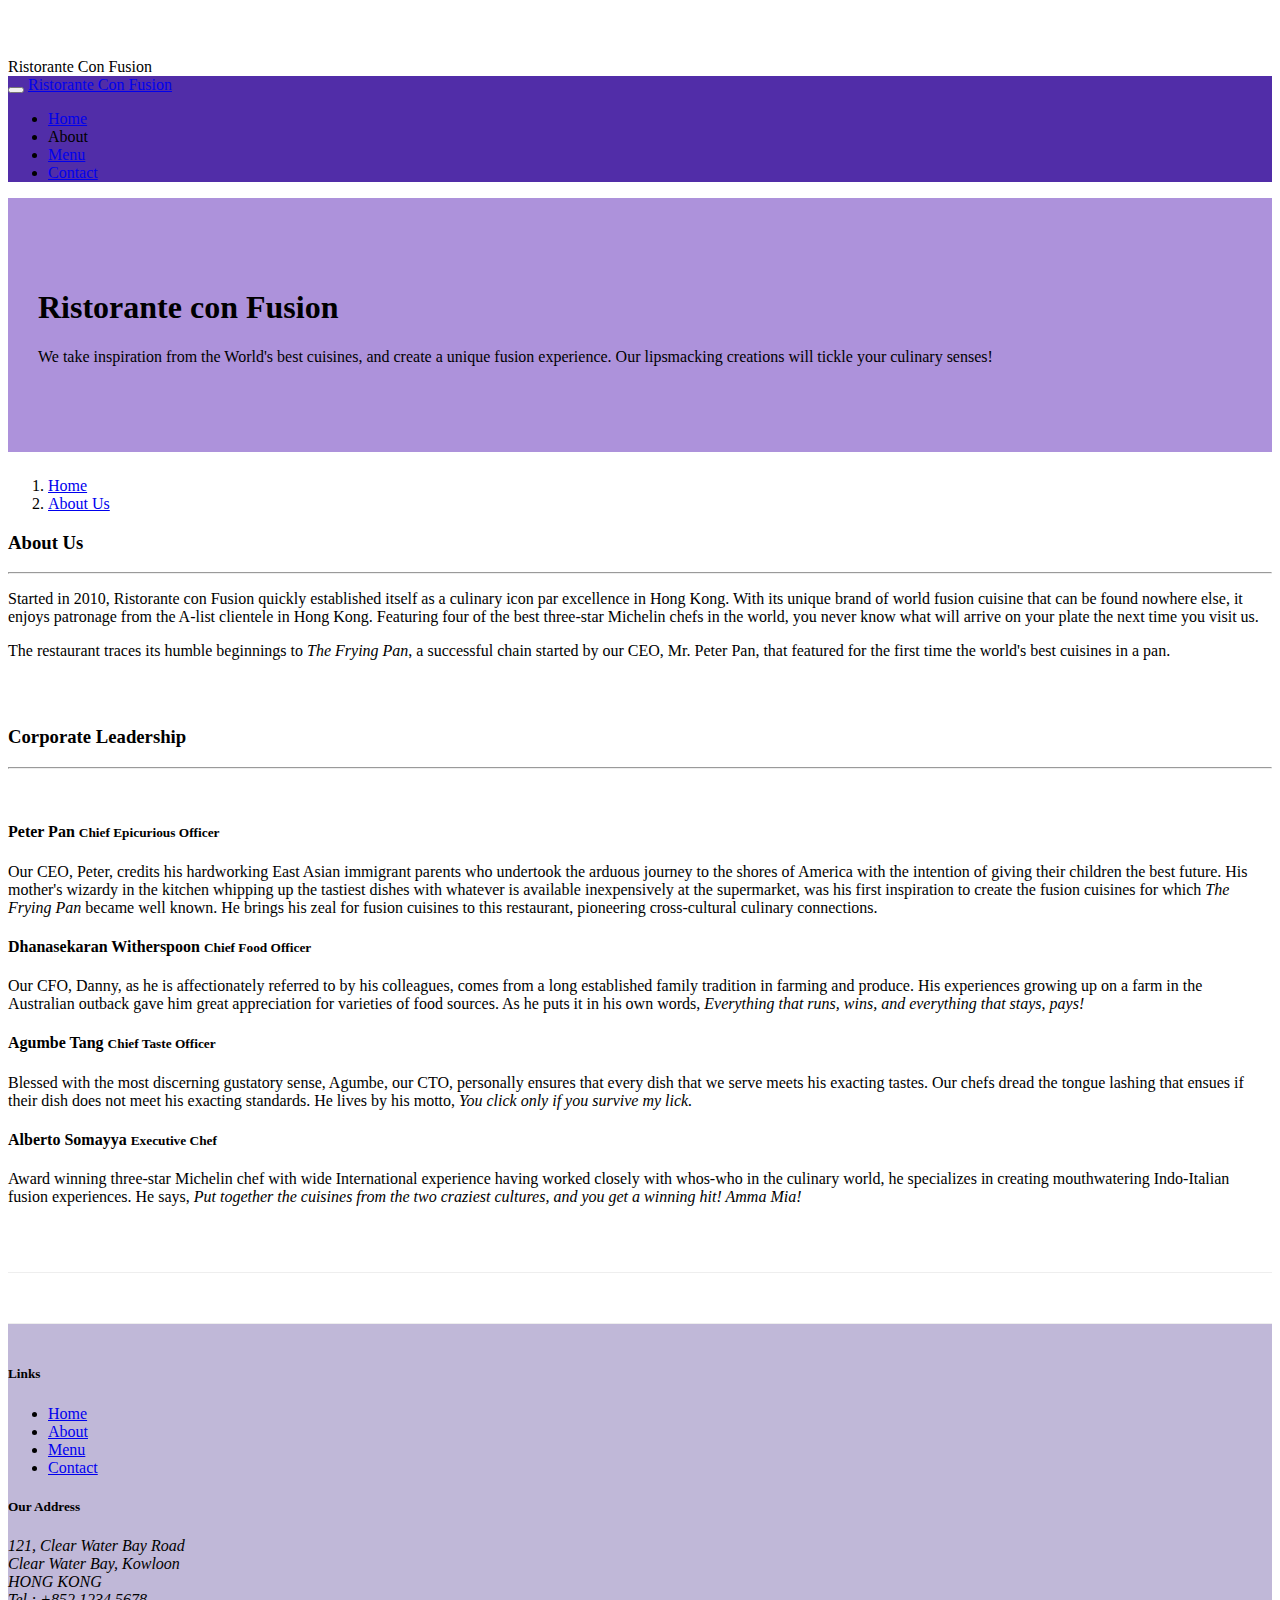
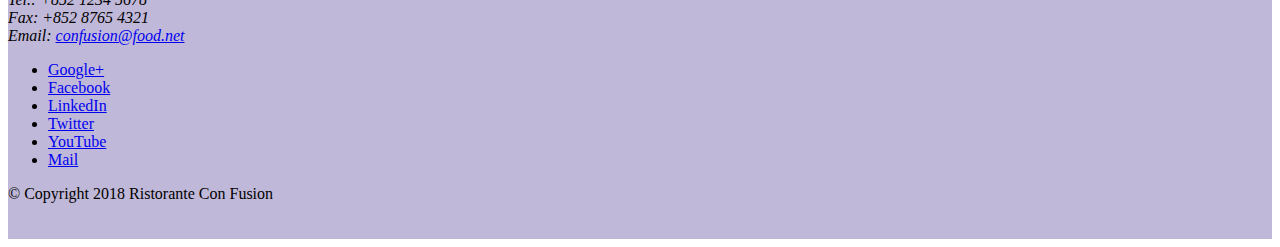
==== aboutus.html @ 96df9f3d "Breadcrumbs & navbar added" ====
<!DOCTYPE html>
<html lang="en">

<head>
    <!-- Required meta tags always come first -->
    <meta charset="utf-8">
    <meta name="viewport" content="width=device-width, initial-scale=1, shrink-to-fit=no">
    <meta http-equiv="x-ua-compatible" content="ie=edge">

    <!-- Bootstrap CSS -->
    <link rel="stylesheet" href="node_modules/bootstrap/dist/css/bootstrap.min.css">
    <link rel="stylesheet" href="css/styles.css"
    <title>Ristorante Con Fusion</title>
</head>

<head>

    <title>Ristorante Con Fusion: About Us</title>

</head>

<body>
    <nav class="navbar navbar-dark navbar-expand-sm fixed-top">
        <div class="container">
            <button class="navbar-toggler" type="button" data-toggle="collapse" data-target="#navbar">
                <span class="navbar-toggler-icon"></span>
            </button>
            <a class="navbar-brand mr-auto" href="./index.html">Ristorante Con Fusion</a>
            <div class="collapse navbar-collapse" id="navbar">
                <ul class="navbar-nav mr-auto">
                    <li class="nav-item"><a class="nav-link" href="./index.html">Home</a></li>
                    <li class="nav-item active"><a class="nav-link" href="#"></a>About</a></li>
                    <li class="nav-item"><a class="nav-link" href="#">Menu</a></li>
                    <li class="nav-item"><a class="nav-link" href="#">Contact</a></li>
                </ul>
            </div>
        </div>
    </nav>
    <header class="jumbotron">
        <div class="container">
            <div class="row row-header">
                <div class="col-12 col-sm-6">
                    <h1>Ristorante con Fusion</h1>
                    <p>We take inspiration from the World's best cuisines, and create a unique fusion experience. Our lipsmacking creations will tickle your culinary senses!</p>
                </div>
                <div class="col-12 col-sm">
                </div>
            </div>
        </div>
    </header>

    <div class="container">
        <div class="row-title">
            <ol class="col-12 breadcrumb">
                <li class="breadcrumb-item"><a href="./index.html">Home</a></li>
                <li class="breadcrumb-item active"><a href="#">About Us</a></li>
            </ol>
            <div>
               <h3>About Us</h3>
               <hr>
            </div>
        </div>

        <div class='container'>
            <div class="row justify-content-start col-lg-6 col-md-8 col-sm-12">
                <p>Started in 2010, Ristorante con Fusion quickly established itself as a culinary icon par excellence in Hong Kong. With its unique brand of world fusion cuisine that can be found nowhere else, it enjoys patronage from the A-list clientele in Hong Kong.  Featuring four of the best three-star Michelin chefs in the world, you never know what will arrive on your plate the next time you visit us.</p>
                <p>The restaurant traces its humble beginnings to <em>The Frying Pan</em>, a successful chain started by our CEO, Mr. Peter Pan, that featured for the first time the world's best cuisines in a pan.</p>
            </div>
            <div>
            </div>
        </div>


        <div class="row row-content align-items-center">
            <div class="row-title">
                <h3>Corporate Leadership</h3>
                <hr>
            </div>
            <div class="row-content">
                <h4>Peter Pan <small>Chief Epicurious Officer</small></h4>
                <p class="d-none d-sm-block">Our CEO, Peter, credits his hardworking East Asian immigrant parents who undertook the arduous journey to the shores of America with the intention of giving their children the best future. His mother's wizardy in the kitchen whipping up the tastiest dishes with whatever is available inexpensively at the supermarket, was his first inspiration to create the fusion cuisines for which <em>The Frying Pan</em> became well known. He brings his zeal for fusion cuisines to this restaurant, pioneering cross-cultural culinary connections.</p>
                <h4>Dhanasekaran Witherspoon <small>Chief Food Officer</small></h4>
                <p class="d-none d-sm-block">Our CFO, Danny, as he is affectionately referred to by his colleagues, comes from a long established family tradition in farming and produce. His experiences growing up on a farm in the Australian outback gave him great appreciation for varieties of food sources. As he puts it in his own words, <em>Everything that runs, wins, and everything that stays, pays!</em></p>
                <h4>Agumbe Tang <small>Chief Taste Officer</small></h4>
                <p class="d-none d-sm-block">Blessed with the most discerning gustatory sense, Agumbe, our CTO, personally ensures that every dish that we serve meets his exacting tastes. Our chefs dread the tongue lashing that ensues if their dish does not meet his exacting standards. He lives by his motto, <em>You click only if you survive my lick.</em></p>
                <h4>Alberto Somayya <small>Executive Chef</small></h4>
                <p class="d-none d-sm-block">Award winning three-star Michelin chef with wide International experience having worked closely with whos-who in the culinary world, he specializes in creating mouthwatering Indo-Italian fusion experiences. He says, <em>Put together the cuisines from the two craziest cultures, and you get a winning hit! Amma Mia!</em></p>
            </div>
       </div>

    </div>

    <footer class="footer">
        <div class="container">
            <div class="row">             
                <div class="col-4 offset-1 col-sm-2">
                    <h5>Links</h5>
                    <ul class="list-unstyled">
                        <li><a href="./index.html">Home</a></li>
                        <li><a href="#">About</a></li>
                        <li><a href="#">Menu</a></li>
                        <li><a href="#">Contact</a></li>
                    </ul>
                </div>
                <div class="col-7 col-sm-5">
                    <h5>Our Address</h5>
                    <address>
		              121, Clear Water Bay Road<br>
		              Clear Water Bay, Kowloon<br>
		              HONG KONG<br>
		              Tel.: +852 1234 5678<br>
		              Fax: +852 8765 4321<br>
		              Email: <a href="mailto:confusion@food.net">confusion@food.net</a>
		           </address>
                </div>
                <div class="col-12 col-sm-4 align-self-center">
                    <ul class="list-unstyled">
                        <li><a href="http://google.com/+">Google+</a></li>
                        <li><a href="http://www.facebook.com/profile.php?id=">Facebook</a></li>
                        <li><a href="http://www.linkedin.com/in/">LinkedIn</a></li>
                        <li><a href="http://twitter.com/">Twitter</a></li>
                        <li><a href="http://youtube.com/">YouTube</a></li>
                        <li><a href="mailto:">Mail</a></li>
                    </ul>
                </div>
           </div>
           <div class="row justify-content-center">             
                <div class="col-auto">
                    <p>© Copyright 2018 Ristorante Con Fusion</p>
                </div>
           </div>
        </div>
    </footer>
    
</body>

</html>
---- css/styles.css ----
.row-header { 
    margin: 0px auto;
    padding: 0px auto;
}

.row-content { 
    margin: 0px auto;
    padding: 25px 0px 50px 0px;
    border-bottom: 1px ridge;
    min-height: 200px;
}

.row-title {
    margin: 25px 0px 0px 0px;
}

.footer { 
    background-color: #c0b8d8;
    margin: 0px auto;
    padding: 20px 0px 20px 0px;
}

.jumbotron {
    padding: 70px 30px 70px 30px;
    margin: 0px auto;
    background: #ad92db
}

.address {
    font-size: 80%;
    margin: 0px;
    color: #0f0f0f
}

body {
    padding: 50px 0px 0px 0px;
    z-index: 0;
}

.navbar-dark {
    background-color: #512DA8;
}
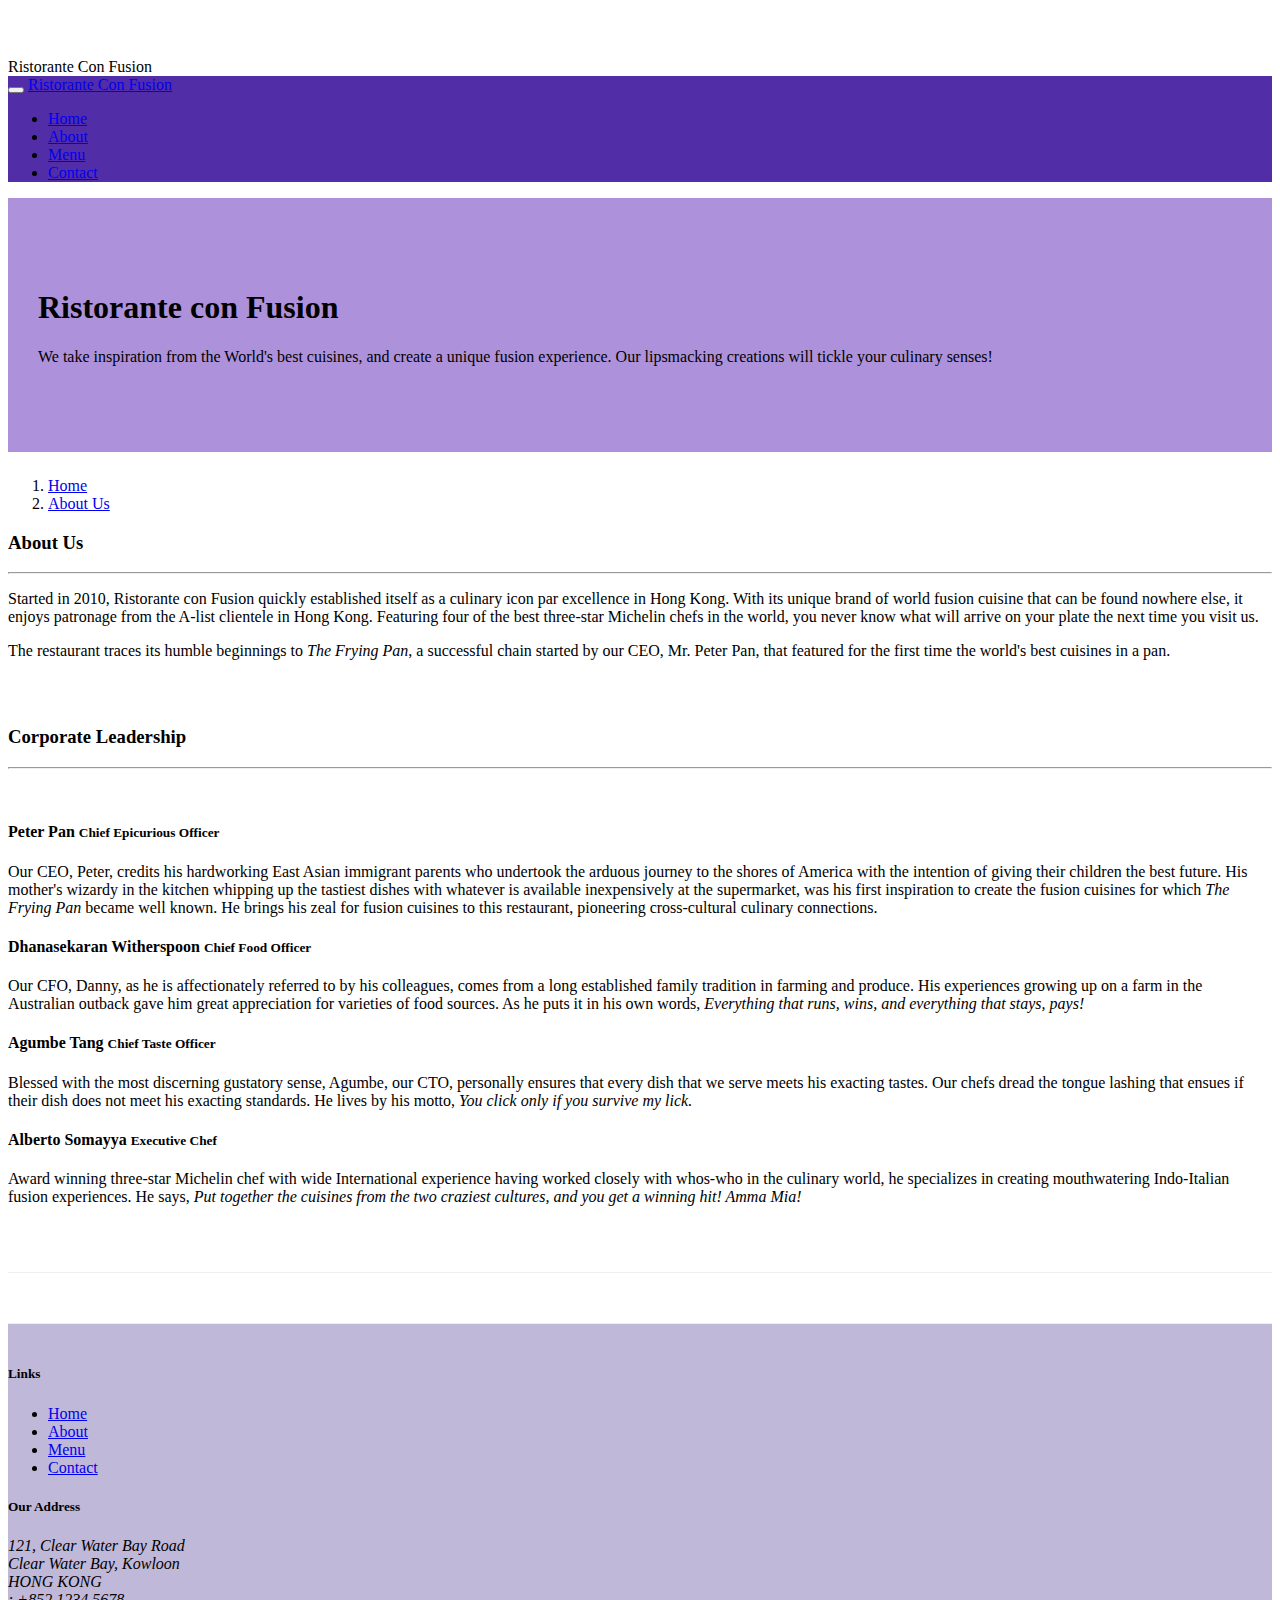
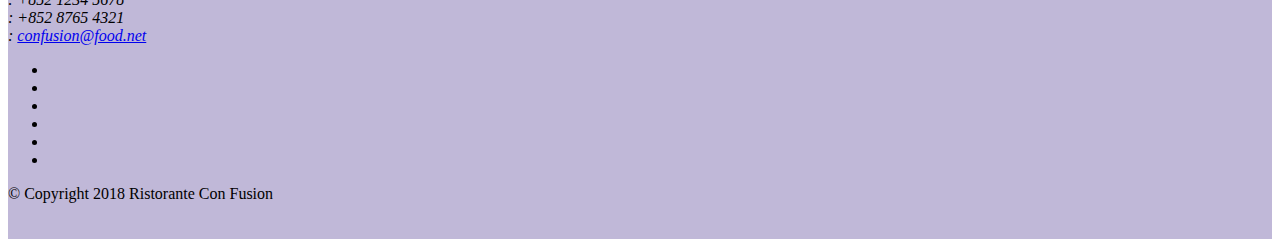
==== commit 6ceb4103: "Icon fonts" ====
--- a/aboutus.html
+++ b/aboutus.html
@@ -9,6 +9,8 @@
 
     <!-- Bootstrap CSS -->
     <link rel="stylesheet" href="node_modules/bootstrap/dist/css/bootstrap.min.css">
+    <link rel="stylesheet" href="node_modules/font-awesome/css/font-awesome.min.css">
+    <link rel="stylesheet" href="node_modules/bootstrap-social/bootstrap-social.css">
     <link rel="stylesheet" href="css/styles.css"
     <title>Ristorante Con Fusion</title>
 </head>
@@ -28,10 +30,10 @@
             <a class="navbar-brand mr-auto" href="./index.html">Ristorante Con Fusion</a>
             <div class="collapse navbar-collapse" id="navbar">
                 <ul class="navbar-nav mr-auto">
-                    <li class="nav-item"><a class="nav-link" href="./index.html">Home</a></li>
-                    <li class="nav-item active"><a class="nav-link" href="#"></a>About</a></li>
-                    <li class="nav-item"><a class="nav-link" href="#">Menu</a></li>
-                    <li class="nav-item"><a class="nav-link" href="#">Contact</a></li>
+                    <li class="nav-item"><a class="nav-link" href="./index.html"><span class="fa fa-home fa-lg"></span> Home</a></li>
+                    <li class="nav-item active"><a class="nav-link" href="#"><span class="fa fa-info fa-lg"></span> About</a></li>
+                    <li class="nav-item"><a class="nav-link" href="#"><span class="fa fa-list fa-lg"></span> Menu</a></li>
+                    <li class="nav-item"><a class="nav-link" href="#"><span class="fa fa-address-card fa-lg"></span> Contact</a></li>
                 </ul>
             </div>
         </div>
@@ -108,19 +110,19 @@
 		              121, Clear Water Bay Road<br>
 		              Clear Water Bay, Kowloon<br>
 		              HONG KONG<br>
-		              Tel.: +852 1234 5678<br>
-		              Fax: +852 8765 4321<br>
-		              Email: <a href="mailto:confusion@food.net">confusion@food.net</a>
+		              <i class="fa fa-phone fa-lg"></i> : +852 1234 5678<br>
+		              <i class="fa fa-fax fa-lg"></i> : +852 8765 4321<br>
+		              <i class="fa fa-envelope fa-lg"></i> : <a href="mailto:confusion@food.net">confusion@food.net</a>
 		           </address>
                 </div>
                 <div class="col-12 col-sm-4 align-self-center">
                     <ul class="list-unstyled">
-                        <li><a href="http://google.com/+">Google+</a></li>
-                        <li><a href="http://www.facebook.com/profile.php?id=">Facebook</a></li>
-                        <li><a href="http://www.linkedin.com/in/">LinkedIn</a></li>
-                        <li><a href="http://twitter.com/">Twitter</a></li>
-                        <li><a href="http://youtube.com/">YouTube</a></li>
-                        <li><a href="mailto:">Mail</a></li>
+                        <li><a class="btn btn-social-icon btn-google" href="http://google.com/+"><i class="fa fa-google-plus fa-lg"></i></a></li>
+                        <li><a class="btn btn-social-icon btn-facebook" href="http://www.facebook.com/profile.php?id="><i class="fa fa-facebook fa-lg"></i></a></li>
+                        <li><a class="btn btn-social-icon btn-linkedin" href="http://www.linkedin.com/in/"><i class="fa fa-linkedin fa-lg"></i></a></li>
+                        <li><a class="btn btn-social-icon btn-twitter" href="http://twitter.com/"><i class="fa fa-twitter fa-lg"></i></a></li>
+                        <li><a class="btn btn-social-icon btn-youtube" href="http://youtube.com/"><i class="fa fa-youtube fa-lg"></i></a></li>
+                        <li><a class="btn btn-social-icon" href="mailto:"><i class="fa fa-envelope-o fa-lg"></i></a></li>
                     </ul>
                 </div>
            </div>
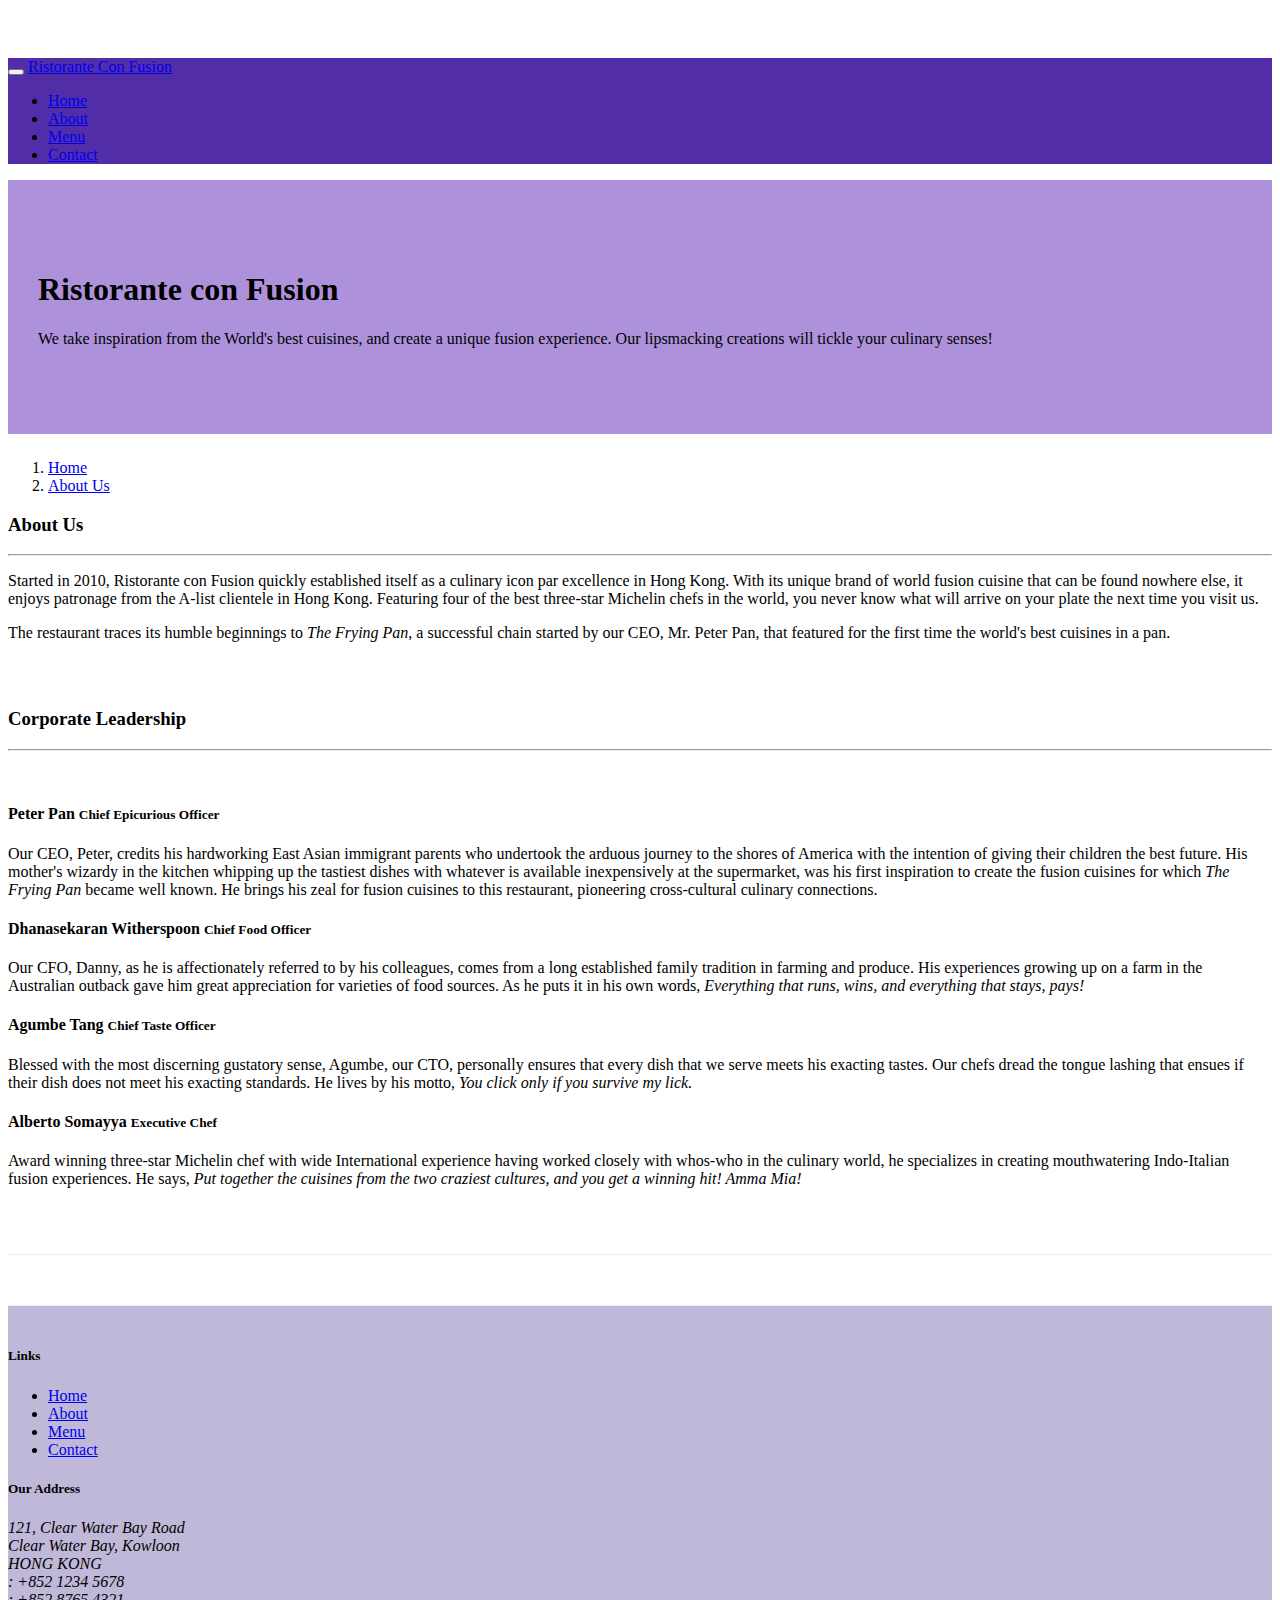
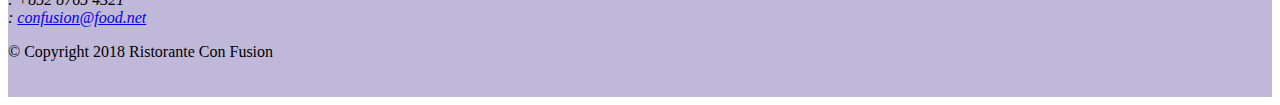
==== commit b1b8ac01: "Form Tutorial" ====
--- a/aboutus.html
+++ b/aboutus.html
@@ -11,8 +11,7 @@
     <link rel="stylesheet" href="node_modules/bootstrap/dist/css/bootstrap.min.css">
     <link rel="stylesheet" href="node_modules/font-awesome/css/font-awesome.min.css">
     <link rel="stylesheet" href="node_modules/bootstrap-social/bootstrap-social.css">
-    <link rel="stylesheet" href="css/styles.css"
-    <title>Ristorante Con Fusion</title>
+    <link rel="stylesheet" href="css/styles.css">
 </head>
 
 <head>
@@ -27,13 +26,13 @@
             <button class="navbar-toggler" type="button" data-toggle="collapse" data-target="#navbar">
                 <span class="navbar-toggler-icon"></span>
             </button>
-            <a class="navbar-brand mr-auto" href="./index.html">Ristorante Con Fusion</a>
+            <a class="navbar-brand" href="#">Ristorante Con Fusion</a>
             <div class="collapse navbar-collapse" id="navbar">
                 <ul class="navbar-nav mr-auto">
                     <li class="nav-item"><a class="nav-link" href="./index.html"><span class="fa fa-home fa-lg"></span> Home</a></li>
                     <li class="nav-item active"><a class="nav-link" href="#"><span class="fa fa-info fa-lg"></span> About</a></li>
                     <li class="nav-item"><a class="nav-link" href="#"><span class="fa fa-list fa-lg"></span> Menu</a></li>
-                    <li class="nav-item"><a class="nav-link" href="#"><span class="fa fa-address-card fa-lg"></span> Contact</a></li>
+                    <li class="nav-item"><a class="nav-link" href="./contactus.html"><span class="fa fa-address-card fa-lg"></span> Contact</a></li>
                 </ul>
             </div>
         </div>
@@ -57,7 +56,7 @@
                 <li class="breadcrumb-item"><a href="./index.html">Home</a></li>
                 <li class="breadcrumb-item active"><a href="#">About Us</a></li>
             </ol>
-            <div>
+            <div class="col-12">
                <h3>About Us</h3>
                <hr>
             </div>
@@ -100,8 +99,8 @@
                     <ul class="list-unstyled">
                         <li><a href="./index.html">Home</a></li>
                         <li><a href="#">About</a></li>
-                        <li><a href="#">Menu</a></li>
-                        <li><a href="#">Contact</a></li>
+                        <li><a href="#"">Menu</a></li>
+                        <li><a href="./contactus.html">Contact</a></li>
                     </ul>
                 </div>
                 <div class="col-7 col-sm-5">
@@ -116,14 +115,14 @@
 		           </address>
                 </div>
                 <div class="col-12 col-sm-4 align-self-center">
-                    <ul class="list-unstyled">
-                        <li><a class="btn btn-social-icon btn-google" href="http://google.com/+"><i class="fa fa-google-plus fa-lg"></i></a></li>
-                        <li><a class="btn btn-social-icon btn-facebook" href="http://www.facebook.com/profile.php?id="><i class="fa fa-facebook fa-lg"></i></a></li>
-                        <li><a class="btn btn-social-icon btn-linkedin" href="http://www.linkedin.com/in/"><i class="fa fa-linkedin fa-lg"></i></a></li>
-                        <li><a class="btn btn-social-icon btn-twitter" href="http://twitter.com/"><i class="fa fa-twitter fa-lg"></i></a></li>
-                        <li><a class="btn btn-social-icon btn-youtube" href="http://youtube.com/"><i class="fa fa-youtube fa-lg"></i></a></li>
-                        <li><a class="btn btn-social-icon" href="mailto:"><i class="fa fa-envelope-o fa-lg"></i></a></li>
-                    </ul>
+                    <div class="text-center">
+                        <a class="btn btn-social-icon btn-google" href="http://google.com/+"><i class="fa fa-google-plus"></i></a>
+                        <a class="btn btn-social-icon btn-facebook" href="http://www.facebook.com/profile.php?id="><i class="fa fa-facebook"></i></a>
+                        <a class="btn btn-social-icon btn-linkedin" href="http://www.linkedin.com/in/"><i class="fa fa-linkedin"></i></a>
+                        <a class="btn btn-social-icon btn-twitter" href="http://twitter.com/"><i class="fa fa-twitter"></i></a>
+                        <a class="btn btn-social-icon btn-google" href="http://youtube.com/"><i class="fa fa-youtube"></i></a>
+                        <a class="btn btn-social-icon" href="mailto:"><i class="fa fa-envelope-o"></i></a>
+                    </div>
                 </div>
            </div>
            <div class="row justify-content-center">             
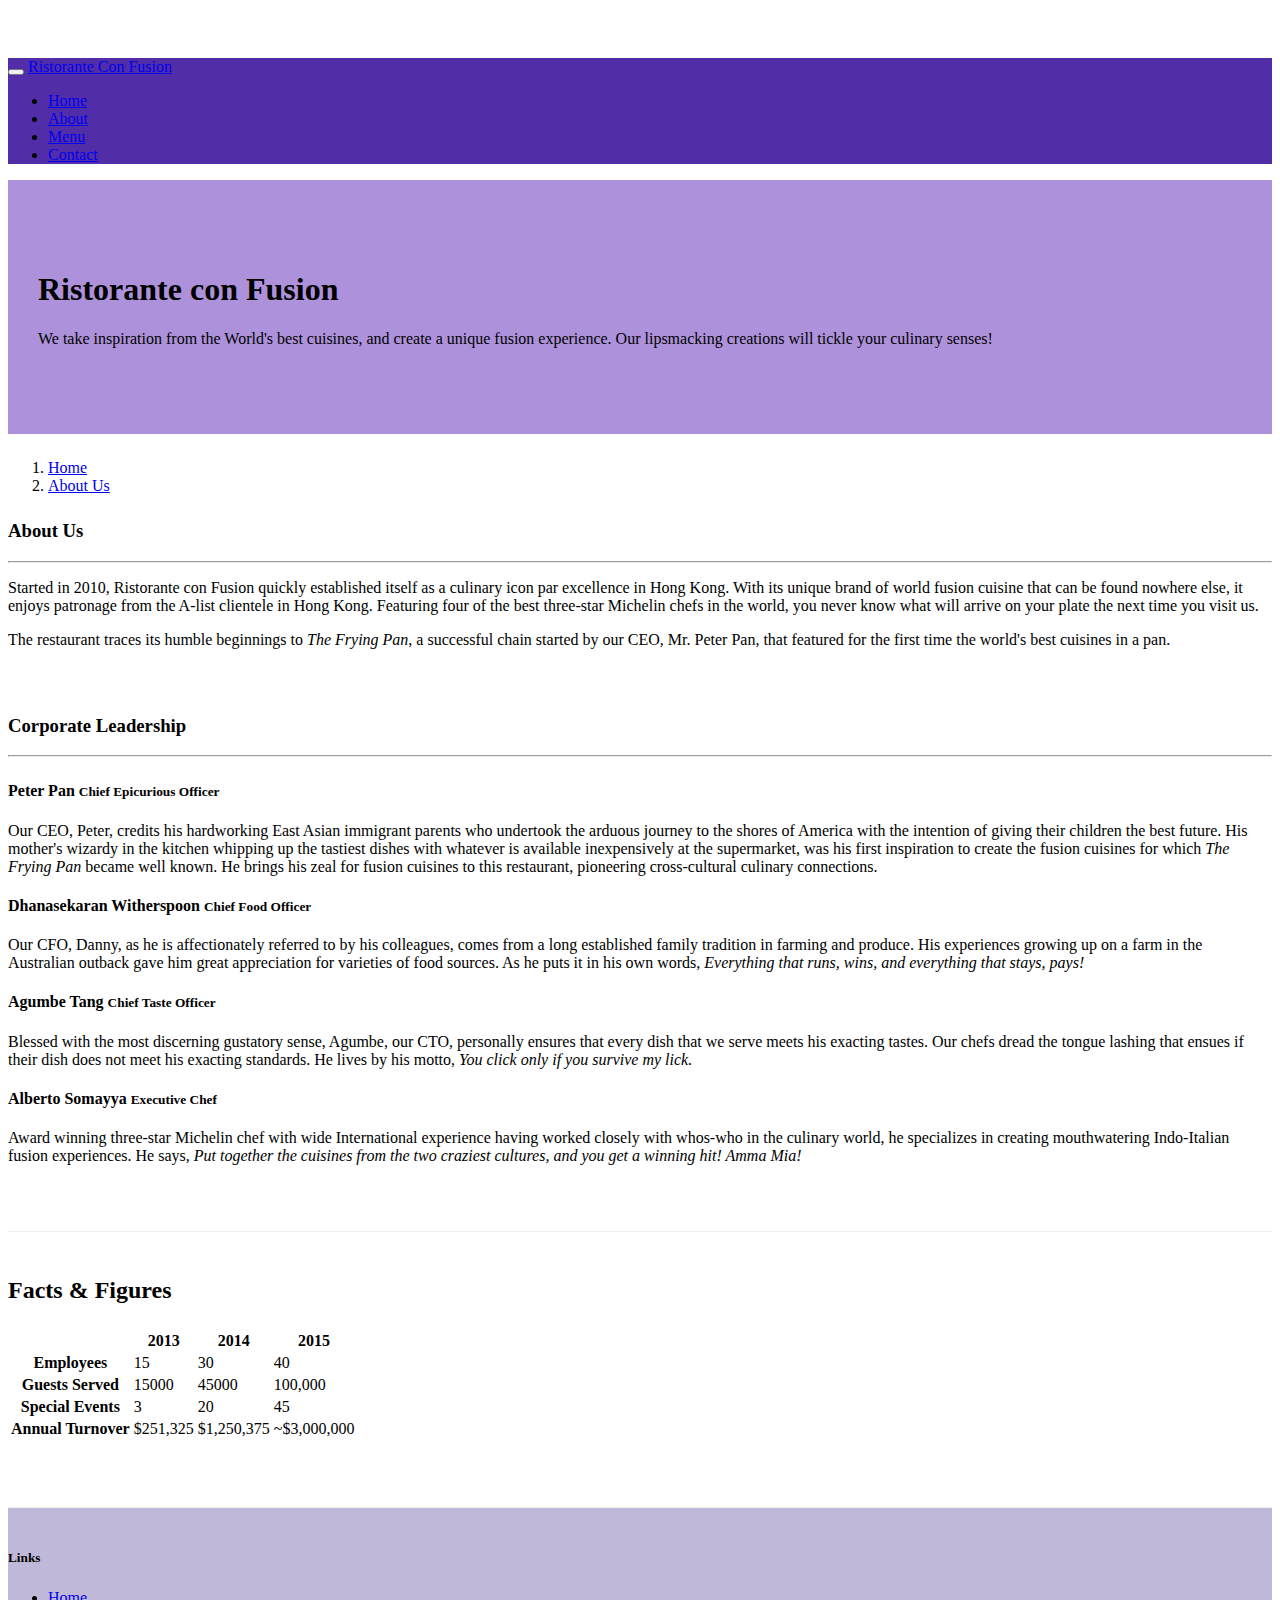
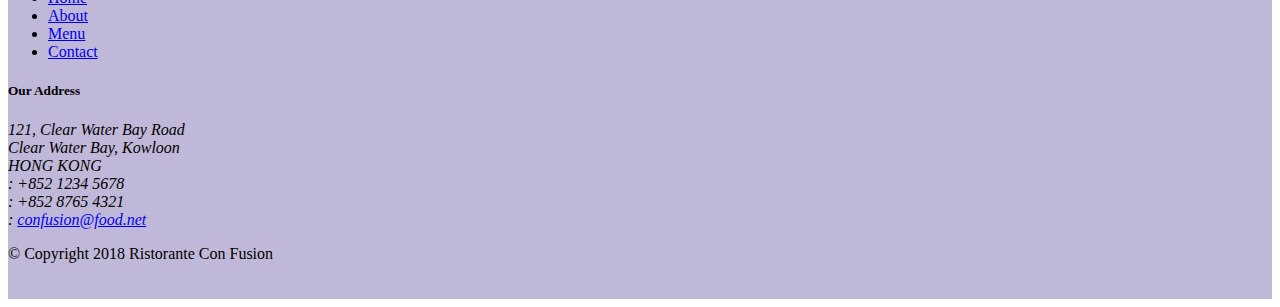
==== commit d3d97900: "Pushing current changes, midway through checkbox/table project" ====
--- a/aboutus.html
+++ b/aboutus.html
@@ -56,8 +56,8 @@
                 <li class="breadcrumb-item"><a href="./index.html">Home</a></li>
                 <li class="breadcrumb-item active"><a href="#">About Us</a></li>
             </ol>
-            <div class="col-12">
-               <h3>About Us</h3>
+            <div class="col-12 row-title">
+               <h3 >About Us</h3>
                <hr>
             </div>
         </div>
@@ -77,7 +77,7 @@
                 <h3>Corporate Leadership</h3>
                 <hr>
             </div>
-            <div class="row-content">
+            <div class="row-title">
                 <h4>Peter Pan <small>Chief Epicurious Officer</small></h4>
                 <p class="d-none d-sm-block">Our CEO, Peter, credits his hardworking East Asian immigrant parents who undertook the arduous journey to the shores of America with the intention of giving their children the best future. His mother's wizardy in the kitchen whipping up the tastiest dishes with whatever is available inexpensively at the supermarket, was his first inspiration to create the fusion cuisines for which <em>The Frying Pan</em> became well known. He brings his zeal for fusion cuisines to this restaurant, pioneering cross-cultural culinary connections.</p>
                 <h4>Dhanasekaran Witherspoon <small>Chief Food Officer</small></h4>
@@ -88,7 +88,51 @@
                 <p class="d-none d-sm-block">Award winning three-star Michelin chef with wide International experience having worked closely with whos-who in the culinary world, he specializes in creating mouthwatering Indo-Italian fusion experiences. He says, <em>Put together the cuisines from the two craziest cultures, and you get a winning hit! Amma Mia!</em></p>
             </div>
        </div>
-
+       <div class="row row-content">
+           <div class="col-12 col-sm-9">
+               <h2>Facts &amp; Figures</h2>
+               <div class="table-responsive row-title">
+                <table class="table table-striped">
+                    <thead class="thead-dark">
+                        <tr>
+                            <th>&nbsp;</th>
+                            <th>2013</th>
+                            <th>2014</th>
+                            <th>2015</th>
+                        </tr>
+                    </thead>
+                    <tbody>
+                        <tr>
+                            <th>Employees</th>
+                            <td>15</td>
+                            <td>30</td>
+                            <td>40</td>
+                        </tr>
+                        <tr>
+                            <th>Guests Served</th>
+                            <td>15000</td>
+                            <td>45000</td>
+                            <td>100,000</td>
+                        </tr>
+                        <tr>
+                            <th>Special Events</th>
+                            <td>3</td>
+                            <td>20</td>
+                            <td>45</td>
+                        </tr>
+                        <tr>
+                            <th>Annual Turnover</th>
+                            <td>$251,325</td>
+                            <td>$1,250,375</td>
+                            <td>~$3,000,000</td>
+                        </tr>
+                    </tbody>
+                </table>
+            </div>
+           </div>
+           <div class="col-12 col-sm-3">
+           </div>
+       </div>
     </div>
 
     <footer class="footer">
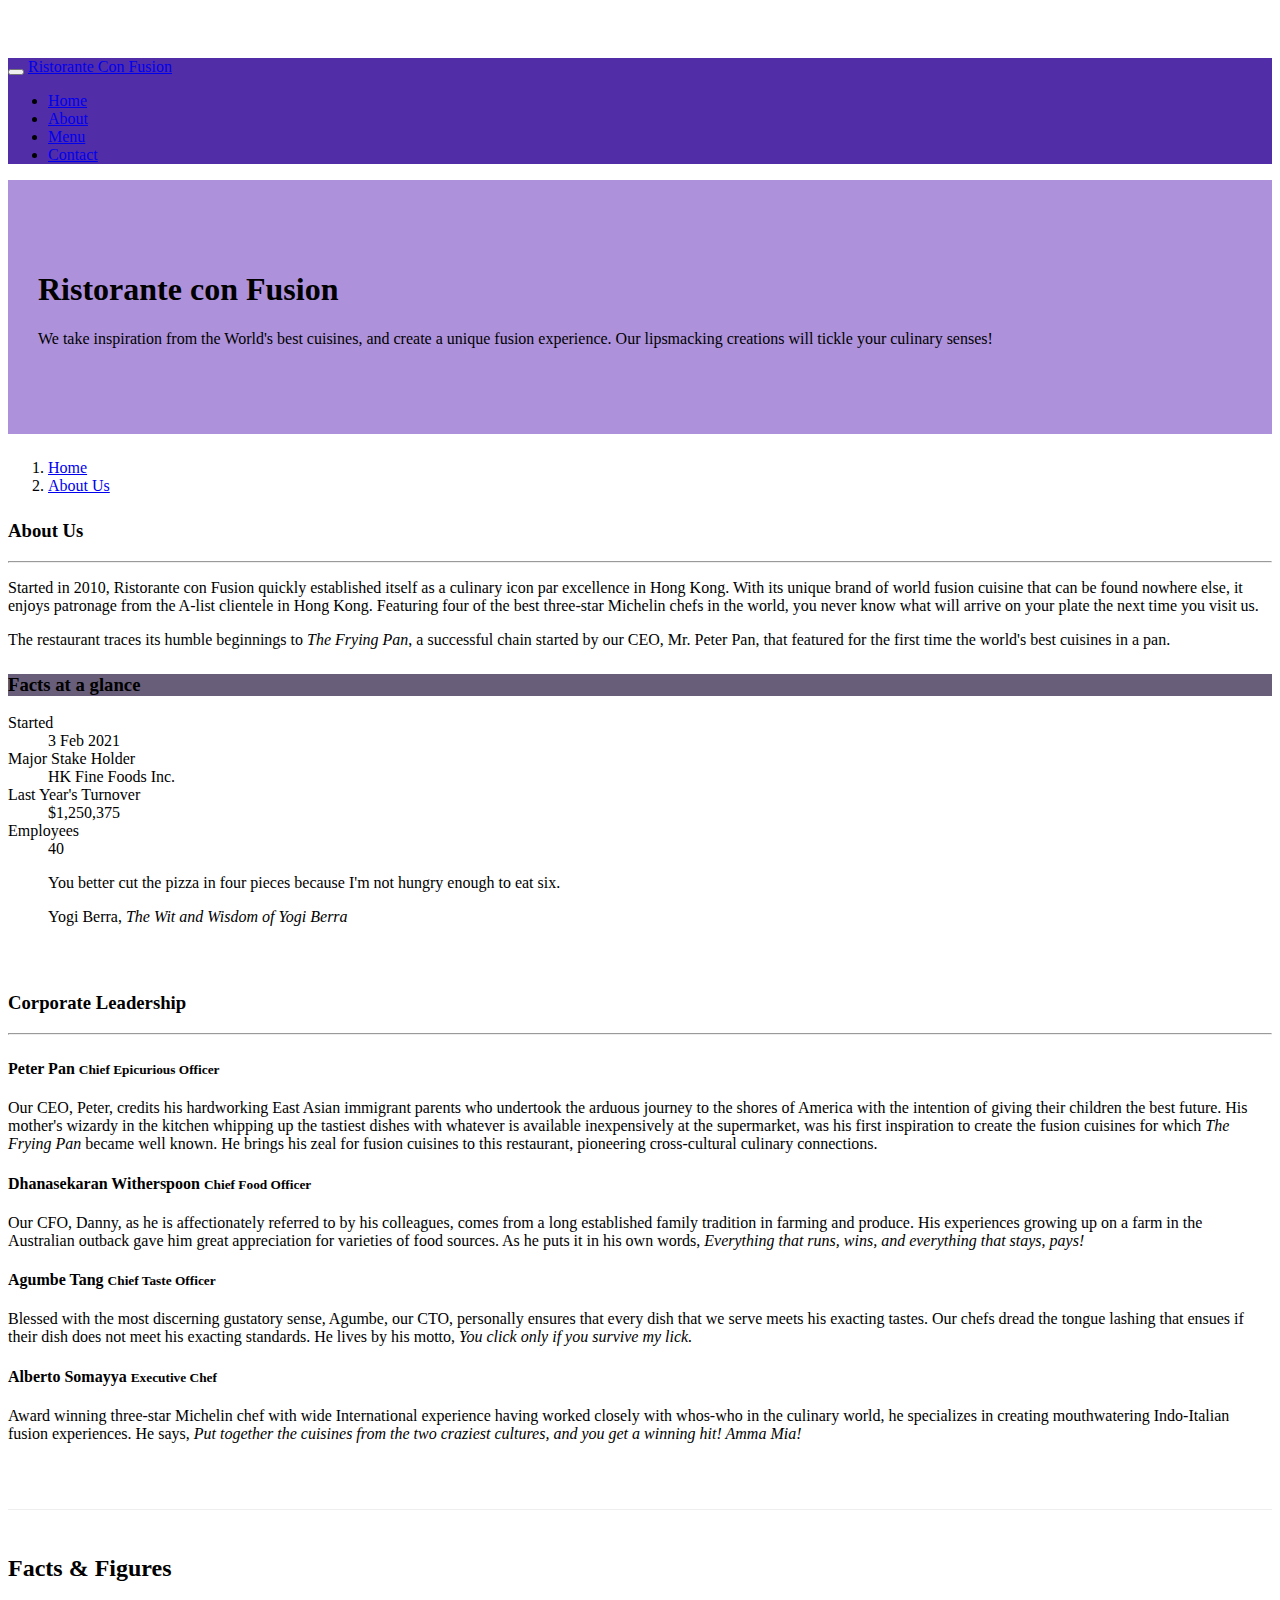
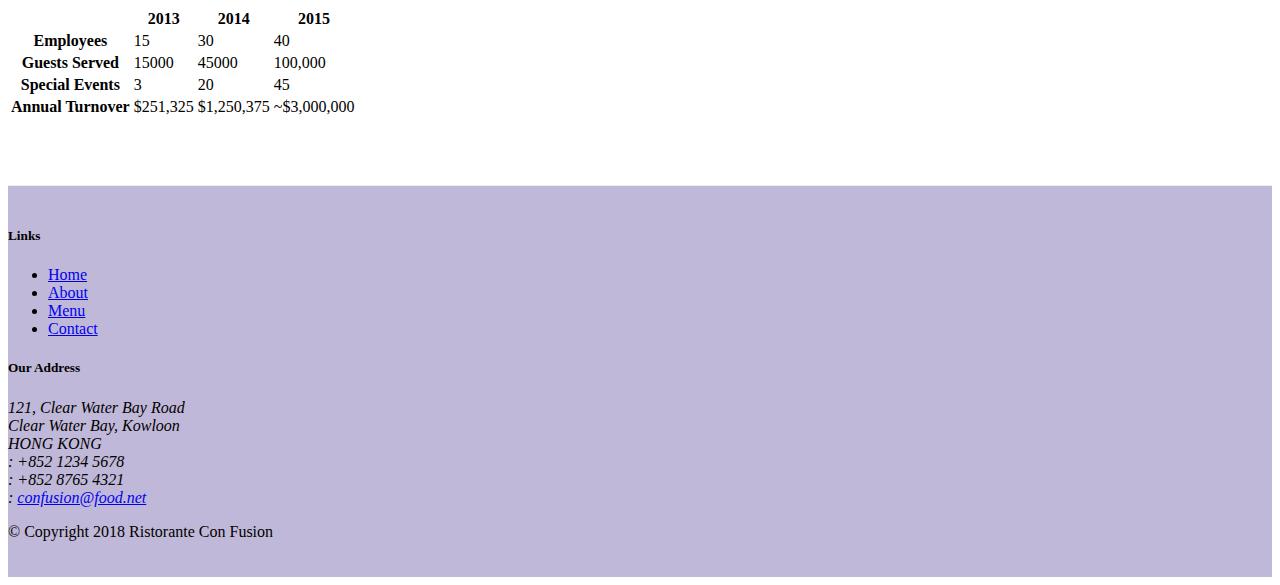
==== commit 50d4a630: "Intro to cards" ====
--- a/aboutus.html
+++ b/aboutus.html
@@ -67,7 +67,34 @@
                 <p>Started in 2010, Ristorante con Fusion quickly established itself as a culinary icon par excellence in Hong Kong. With its unique brand of world fusion cuisine that can be found nowhere else, it enjoys patronage from the A-list clientele in Hong Kong.  Featuring four of the best three-star Michelin chefs in the world, you never know what will arrive on your plate the next time you visit us.</p>
                 <p>The restaurant traces its humble beginnings to <em>The Frying Pan</em>, a successful chain started by our CEO, Mr. Peter Pan, that featured for the first time the world's best cuisines in a pan.</p>
             </div>
-            <div>
+            <div class="row-title col-sm">
+                <div class="card">
+                    <h3 class="card-header text-white">Facts at a glance</h3>
+                    <div class="card-body">
+                        <dl class="row">
+                            <dt class="col-6">Started</dt>
+                            <dd class="col-6">3 Feb 2021</dd>
+                            <dt class="col-6">Major Stake Holder</dt>
+                            <dd class="col-6">HK Fine Foods Inc.</dd>
+                            <dt class="col-6">Last Year's Turnover</dt>
+                            <dd class="col-6">$1,250,375</dd>
+                            <dt class="col-6">Employees</dt>
+                            <dd class="col-6">40</dd>
+                        </dl>
+                    </div>
+                </div>
+            </div>
+            <div class="col-12">
+                <div class="card card-body bg-light">
+                    <blockquote class="blockquote">
+                        <p class="mb-0">You better cut the pizza in four pieces
+                            because I'm not hungry enough to eat six.
+                        </p>
+                        <footer class="blockquote-footer">Yogi Berra,
+                            <cite title="Source Title">The Wit and Wisdom of Yogi Berra</cite>
+                        </footer>
+                    </blockquote>
+                </div>
             </div>
         </div>
 
--- a/css/styles.css
+++ b/css/styles.css
@@ -26,6 +26,10 @@
     background: #ad92db
 }
 
+.card-header {
+    background: #685e7a
+}
+
 .address {
     font-size: 80%;
     margin: 0px;
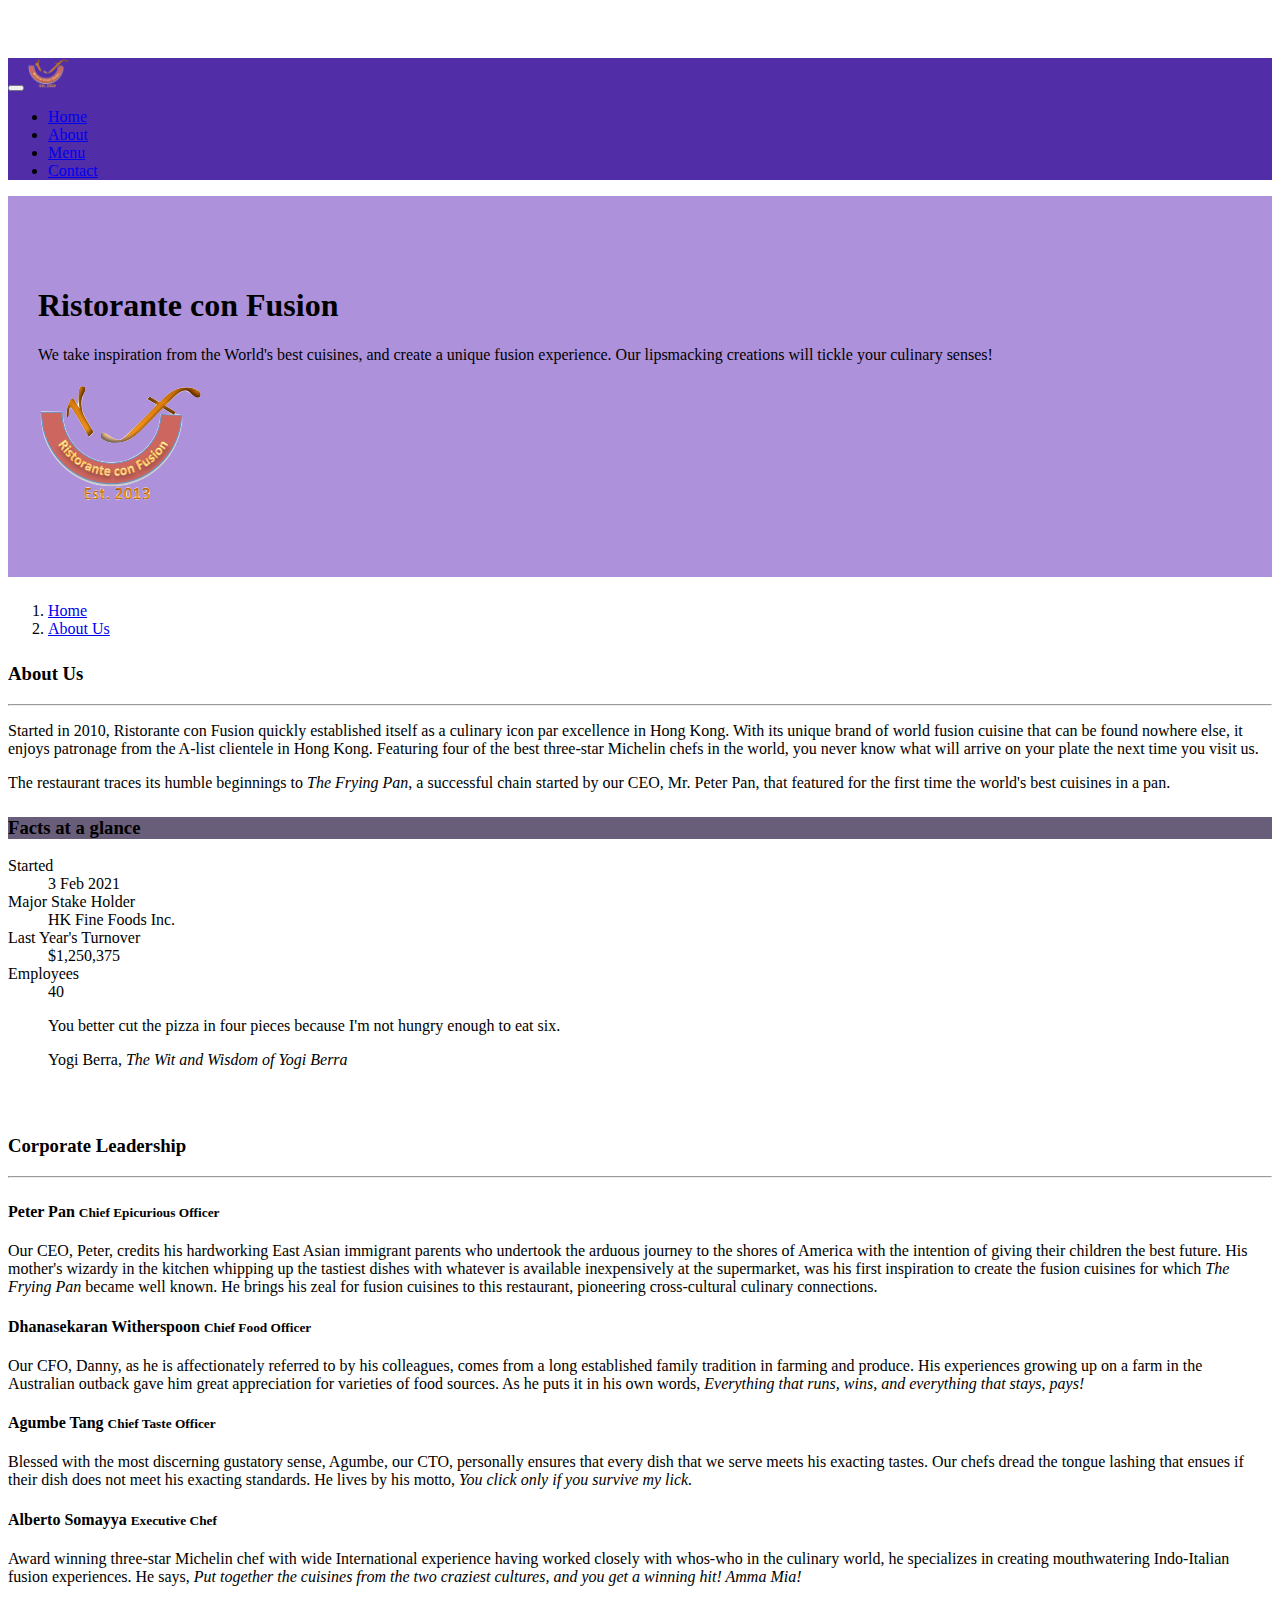
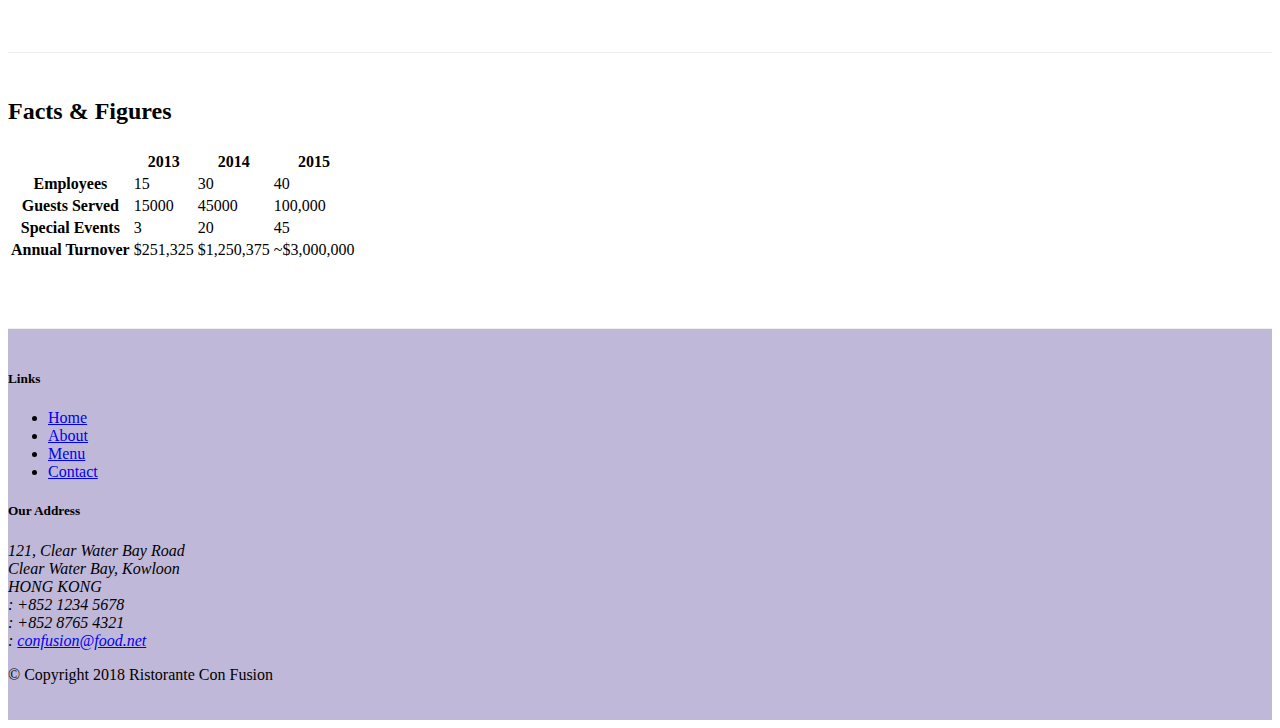
==== commit fd815469: "Media basics" ====
--- a/aboutus.html
+++ b/aboutus.html
@@ -26,7 +26,7 @@
             <button class="navbar-toggler" type="button" data-toggle="collapse" data-target="#navbar">
                 <span class="navbar-toggler-icon"></span>
             </button>
-            <a class="navbar-brand" href="#">Ristorante Con Fusion</a>
+            <a class="navbar-brand" href="#"><a class="navbar-brand" href="#"><img src="img/logo.png" height=30 width=41></a></a>
             <div class="collapse navbar-collapse" id="navbar">
                 <ul class="navbar-nav mr-auto">
                     <li class="nav-item"><a class="nav-link" href="./index.html"><span class="fa fa-home fa-lg"></span> Home</a></li>
@@ -44,7 +44,8 @@
                     <h1>Ristorante con Fusion</h1>
                     <p>We take inspiration from the World's best cuisines, and create a unique fusion experience. Our lipsmacking creations will tickle your culinary senses!</p>
                 </div>
-                <div class="col-12 col-sm">
+                <div class="col-12 col-sm align-self-center">
+                    <img src="img/logo.png" class="img-fluid">
                 </div>
             </div>
         </div>
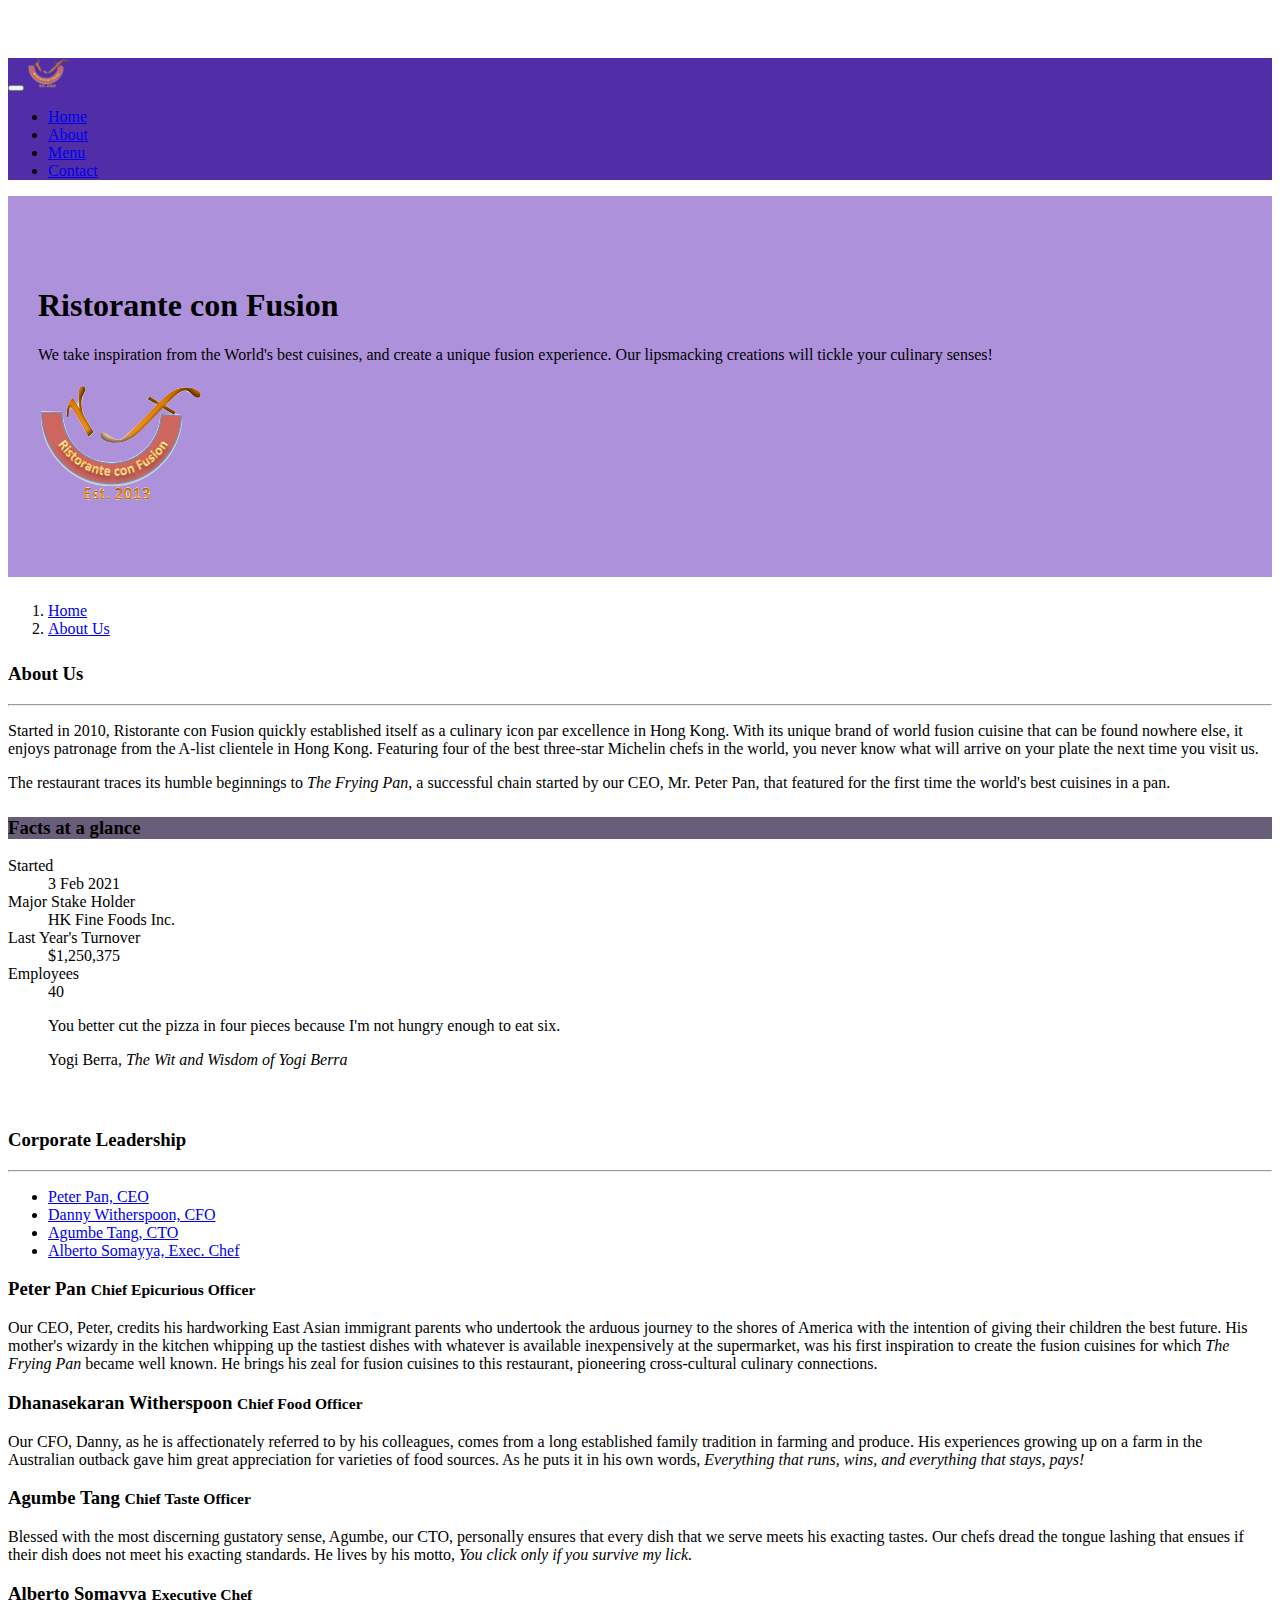
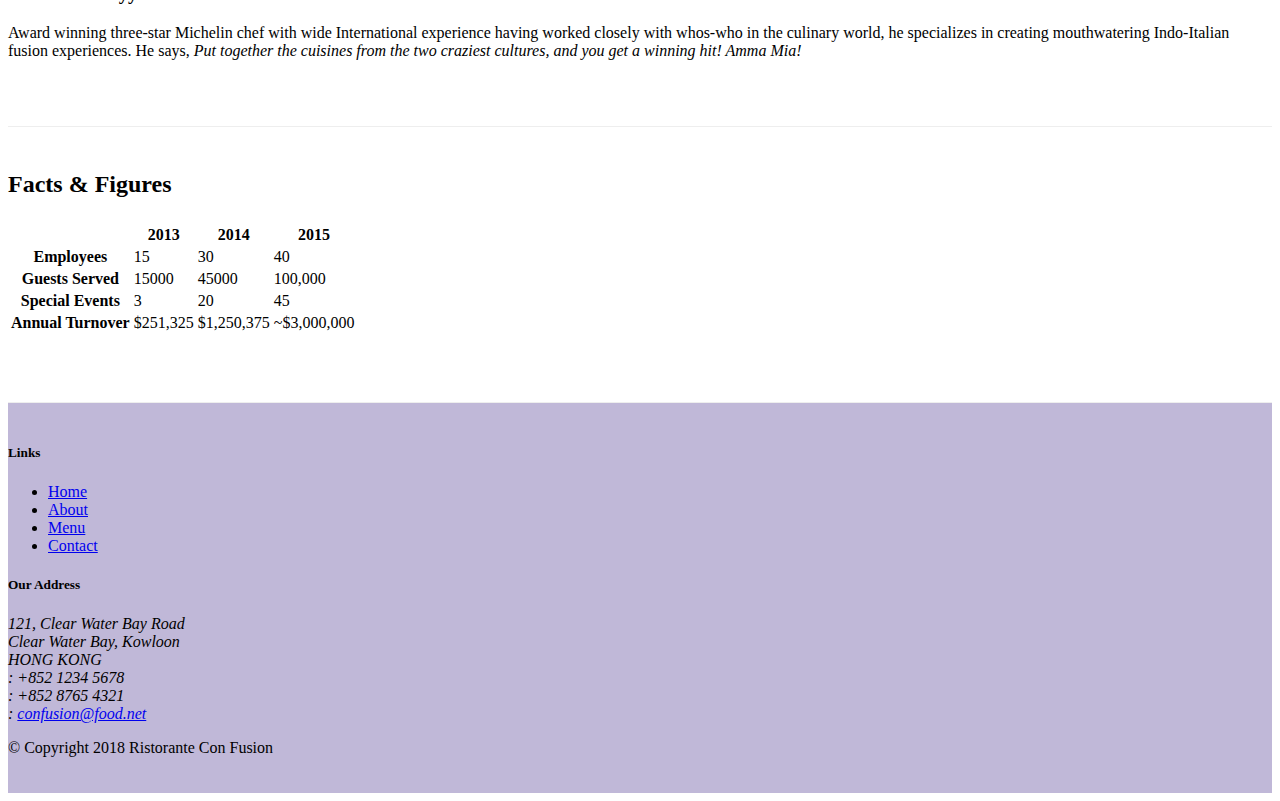
==== commit fae04ee9: "add panes" ====
--- a/aboutus.html
+++ b/aboutus.html
@@ -70,7 +70,7 @@
             </div>
             <div class="row-title col-sm">
                 <div class="card">
-                    <h3 class="card-header text-white">Facts at a glance</h3>
+                    <h3 class="card-header card-header-contact text-white">Facts at a glance</h3>
                     <div class="card-body">
                         <dl class="row">
                             <dt class="col-6">Started</dt>
@@ -100,20 +100,46 @@
         </div>
 
 
-        <div class="row row-content align-items-center">
-            <div class="row-title">
+        <div class="row row-content">
+            <div class="col-12">
                 <h3>Corporate Leadership</h3>
                 <hr>
-            </div>
-            <div class="row-title">
-                <h4>Peter Pan <small>Chief Epicurious Officer</small></h4>
-                <p class="d-none d-sm-block">Our CEO, Peter, credits his hardworking East Asian immigrant parents who undertook the arduous journey to the shores of America with the intention of giving their children the best future. His mother's wizardy in the kitchen whipping up the tastiest dishes with whatever is available inexpensively at the supermarket, was his first inspiration to create the fusion cuisines for which <em>The Frying Pan</em> became well known. He brings his zeal for fusion cuisines to this restaurant, pioneering cross-cultural culinary connections.</p>
-                <h4>Dhanasekaran Witherspoon <small>Chief Food Officer</small></h4>
-                <p class="d-none d-sm-block">Our CFO, Danny, as he is affectionately referred to by his colleagues, comes from a long established family tradition in farming and produce. His experiences growing up on a farm in the Australian outback gave him great appreciation for varieties of food sources. As he puts it in his own words, <em>Everything that runs, wins, and everything that stays, pays!</em></p>
-                <h4>Agumbe Tang <small>Chief Taste Officer</small></h4>
-                <p class="d-none d-sm-block">Blessed with the most discerning gustatory sense, Agumbe, our CTO, personally ensures that every dish that we serve meets his exacting tastes. Our chefs dread the tongue lashing that ensues if their dish does not meet his exacting standards. He lives by his motto, <em>You click only if you survive my lick.</em></p>
-                <h4>Alberto Somayya <small>Executive Chef</small></h4>
-                <p class="d-none d-sm-block">Award winning three-star Michelin chef with wide International experience having worked closely with whos-who in the culinary world, he specializes in creating mouthwatering Indo-Italian fusion experiences. He says, <em>Put together the cuisines from the two craziest cultures, and you get a winning hit! Amma Mia!</em></p>
+                <ul class="nav nav-tabs">
+                    <li class="nav-item">
+                      <a class="nav-link active" href="#peter"
+                        role="tab" data-toggle="tab">Peter Pan, CEO</a>
+                    </li>
+                    <li class="nav-item">
+                      <a class="nav-link" href="#danny" role="tab"
+                        data-toggle="tab">Danny Witherspoon, CFO</a>
+                    </li>
+                    <li class="nav-item">
+                      <a class="nav-link" href="#agumbe"role="tab"
+                        data-toggle="tab">Agumbe Tang, CTO</a>
+                    </li>
+                    <li class="nav-item">
+                      <a class="nav-link" href="#alberto" role="tab"
+                        data-toggle="tab">Alberto Somayya, Exec. Chef</a>
+                    </li>
+                </ul>
+                <div class="tab-content">
+                    <div role="tabpanel" class="tab-pane fade show active" id="peter">
+                        <h3>Peter Pan <small>Chief Epicurious Officer</small></h4>
+                        <p class="d-none d-sm-block">Our CEO, Peter, credits his hardworking East Asian immigrant parents who undertook the arduous journey to the shores of America with the intention of giving their children the best future. His mother's wizardy in the kitchen whipping up the tastiest dishes with whatever is available inexpensively at the supermarket, was his first inspiration to create the fusion cuisines for which <em>The Frying Pan</em> became well known. He brings his zeal for fusion cuisines to this restaurant, pioneering cross-cultural culinary connections.</p>
+                    </div>
+                    <div role="tabpanel" class="tab-pane fade" id="danny">
+                        <h3>Dhanasekaran Witherspoon <small>Chief Food Officer</small></h4>
+                        <p class="d-none d-sm-block">Our CFO, Danny, as he is affectionately referred to by his colleagues, comes from a long established family tradition in farming and produce. His experiences growing up on a farm in the Australian outback gave him great appreciation for varieties of food sources. As he puts it in his own words, <em>Everything that runs, wins, and everything that stays, pays!</em></p>
+                    </div>
+                    <div role="tabpanel" class="tab-pane fade" id="agumbe">
+                        <h3>Agumbe Tang <small>Chief Taste Officer</small></h4>
+                        <p class="d-none d-sm-block">Blessed with the most discerning gustatory sense, Agumbe, our CTO, personally ensures that every dish that we serve meets his exacting tastes. Our chefs dread the tongue lashing that ensues if their dish does not meet his exacting standards. He lives by his motto, <em>You click only if you survive my lick.</em></p>
+                    </div>
+                    <div role="tabpanel" class="tab-pane fade" id="alberto">
+                        <h3>Alberto Somayya <small>Executive Chef</small></h4>
+                        <p class="d-none d-sm-block">Award winning three-star Michelin chef with wide International experience having worked closely with whos-who in the culinary world, he specializes in creating mouthwatering Indo-Italian fusion experiences. He says, <em>Put together the cuisines from the two craziest cultures, and you get a winning hit! Amma Mia!</em></p>
+                    </div>
+                </div>
             </div>
        </div>
        <div class="row row-content">
--- a/css/styles.css
+++ b/css/styles.css
@@ -26,8 +26,12 @@
     background: #ad92db
 }
 
-.card-header {
+.card-header-contact {
     background: #685e7a
+}
+
+.card-header-reserve {
+    background: #ddc330
 }
 
 .address {
